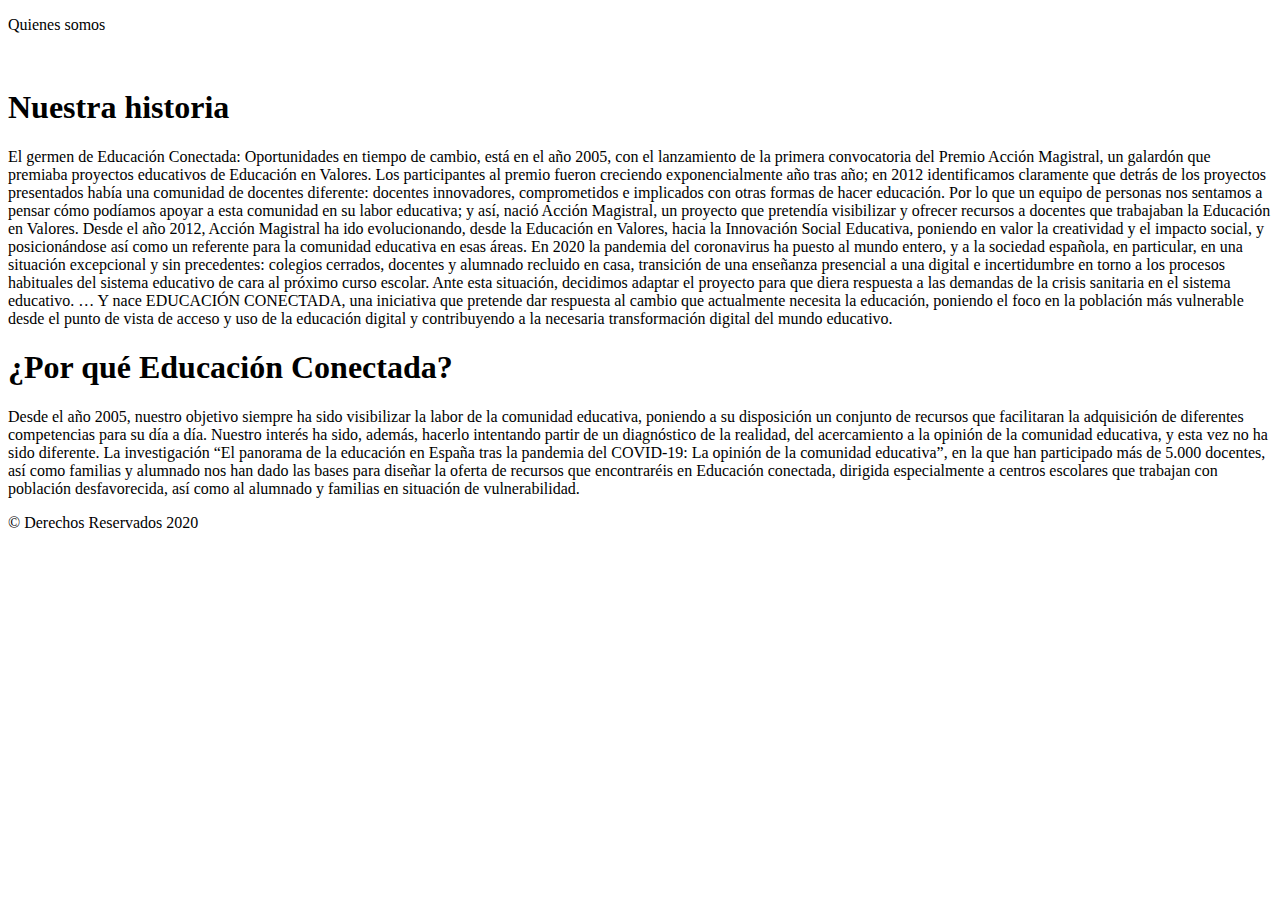
==== pages/marco.html @ 591fa791 "quienessomos" ====
<!DOCTYPE html>
<html lang="es">
<head>

  <title>Educacion</title>
  <link  href="css/estilosMarco.css" rel="stylesheet" type="text/css">

</head>
<body class="bd">

  <header>
    <p>Quienes somos</p><br/>
  </header>

  <nav> </nav>
  <main>
    <section>
      <article>
        <h1>Nuestra historia</h1>
        <p>
        El germen de Educación Conectada: Oportunidades en tiempo de cambio, está en el año 2005, con el lanzamiento de la primera convocatoria del Premio Acción Magistral, un galardón que premiaba proyectos educativos de Educación en Valores.

        Los participantes al premio fueron creciendo exponencialmente año tras año; en 2012 identificamos claramente que detrás de los proyectos presentados había una comunidad de docentes diferente: docentes innovadores, comprometidos e implicados con otras formas de hacer educación. Por lo que un equipo de personas nos sentamos a pensar cómo podíamos apoyar a esta comunidad en su labor educativa; y así, nació Acción Magistral, un proyecto que pretendía visibilizar y ofrecer recursos a docentes que trabajaban la Educación en Valores.

        Desde el año 2012, Acción Magistral ha ido evolucionando, desde la Educación en Valores, hacia la Innovación Social Educativa, poniendo en valor la creatividad y el impacto social, y posicionándose así como un referente para la comunidad educativa en esas áreas.

        En 2020 la pandemia del coronavirus ha puesto al mundo entero, y a la sociedad española, en particular, en una situación excepcional y sin precedentes: colegios cerrados, docentes y alumnado recluido en casa, transición de una enseñanza presencial a una digital e incertidumbre en torno a los procesos habituales del sistema educativo de cara al próximo curso escolar. Ante esta situación, decidimos adaptar el proyecto para que diera respuesta a las demandas de la crisis sanitaria en el sistema educativo.

        … Y nace EDUCACIÓN CONECTADA, una iniciativa que pretende dar respuesta al cambio que actualmente necesita la educación, poniendo el foco en la población más vulnerable desde el punto de vista de acceso y uso de la educación digital y contribuyendo a la necesaria transformación digital del mundo educativo.
        </p>
      </article>

      <article>
        <h1>¿Por qué Educación Conectada?</h1>
        <p>
          Desde el año 2005, nuestro objetivo siempre ha sido visibilizar la labor de la comunidad educativa, poniendo a su disposición un conjunto de recursos que facilitaran la adquisición de diferentes competencias para su día a día.

          Nuestro interés ha sido, además, hacerlo intentando partir de un diagnóstico de la realidad, del acercamiento a la opinión de la comunidad educativa, y esta vez no ha sido diferente. La investigación “El panorama de la educación en España tras la pandemia del COVID-19: La opinión de la comunidad educativa”, en la que han participado más de 5.000 docentes, así como familias y alumnado nos han dado las bases para diseñar la oferta de recursos que encontraréis en Educación conectada, dirigida especialmente a centros escolares que trabajan con población desfavorecida, así como al alumnado y familias en situación de vulnerabilidad.
        </p>
      </article>



    </section>
  </main>

  <footer>
    &copy; Derechos Reservados 2020
  </footer>

</body>
</html>
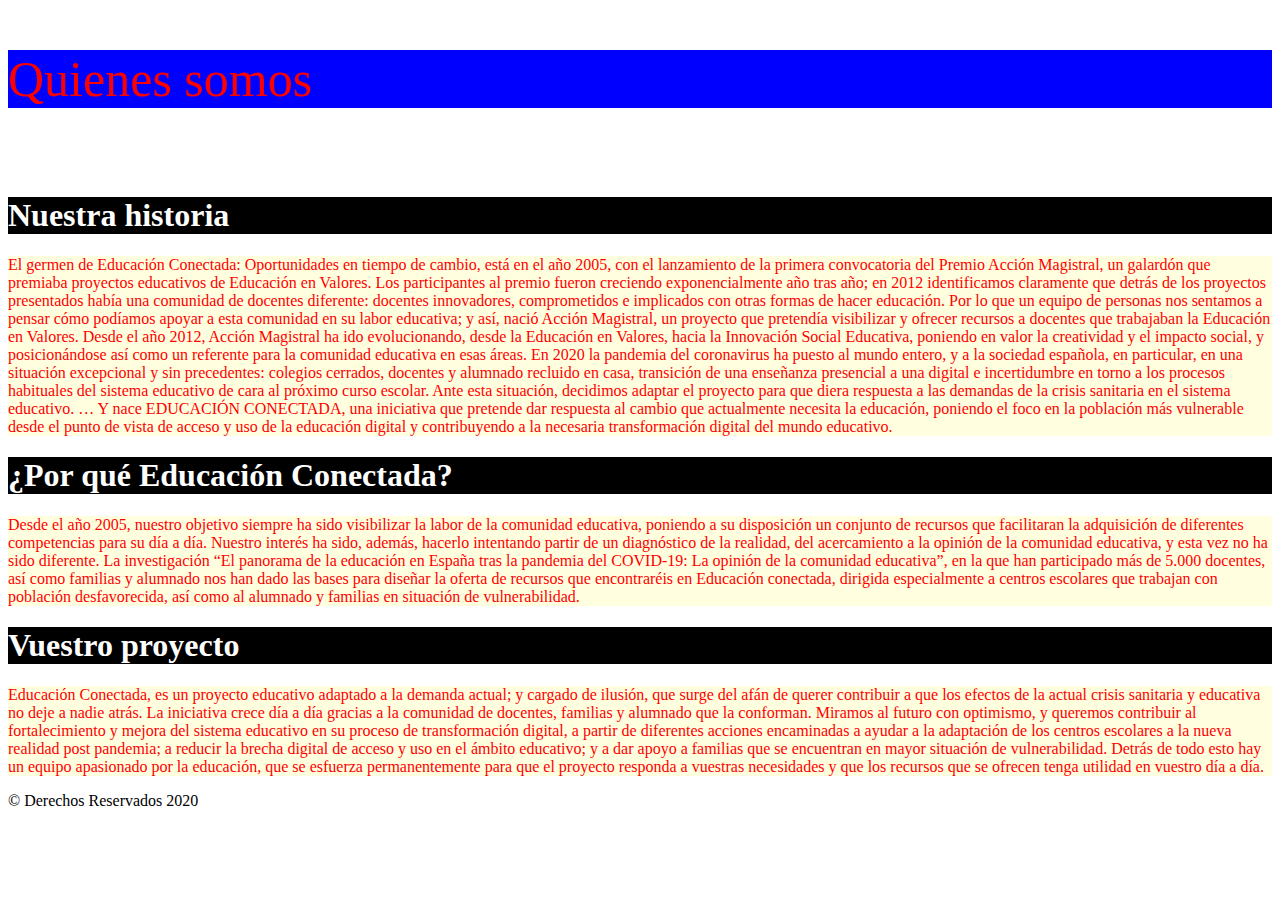
==== commit c45ae2f7: "Pagina Marco" ====
--- a/pages/marco.html
+++ b/pages/marco.html
@@ -3,13 +3,12 @@
 <head>
 
   <title>Educacion</title>
-  <link  href="css/estilosMarco.css" rel="stylesheet" type="text/css">
-
+  <link href="../css/estilosMarco.css" rel="stylesheet" type="text/css">
 </head>
 <body class="bd">
 
   <header>
-    <p>Quienes somos</p><br/>
+    <p id="pTitulo">Quienes somos</p><br/>
   </header>
 
   <nav> </nav>
@@ -39,7 +38,16 @@
         </p>
       </article>
 
+      <article>
+        <h1>Vuestro proyecto</h1>
+        <p>
+        Educación Conectada, es un proyecto educativo adaptado a la demanda actual; y cargado de ilusión, que surge del afán de querer contribuir a que los efectos de la actual crisis sanitaria y educativa no deje a nadie atrás. La iniciativa crece día a día gracias a la comunidad de docentes, familias y alumnado que la conforman.
 
+        Miramos al futuro con optimismo, y queremos contribuir al fortalecimiento y mejora del sistema educativo en su proceso de transformación digital, a partir de diferentes acciones encaminadas a ayudar a la adaptación de los centros escolares a la nueva realidad post pandemia; a reducir la brecha digital de acceso y uso  en el ámbito educativo; y a dar apoyo a familias que se encuentran en mayor situación de vulnerabilidad.
+
+        Detrás de todo esto hay un equipo apasionado por la educación, que se esfuerza permanentemente para que el proyecto responda a vuestras necesidades y que los recursos que se ofrecen tenga utilidad en vuestro día a día.
+        </p>
+      </article>
 
     </section>
   </main>
--- a/css/estilosMarco.css
+++ b/css/estilosMarco.css
@@ -0,0 +1,15 @@
+h1 {
+color: white;
+background-color: black;
+}
+
+p {
+color: red;
+background-color: lightyellow;
+}
+
+#pTitulo{
+   font-family: "gothic";
+   font-size: 50px;
+   background-color: blue;
+}
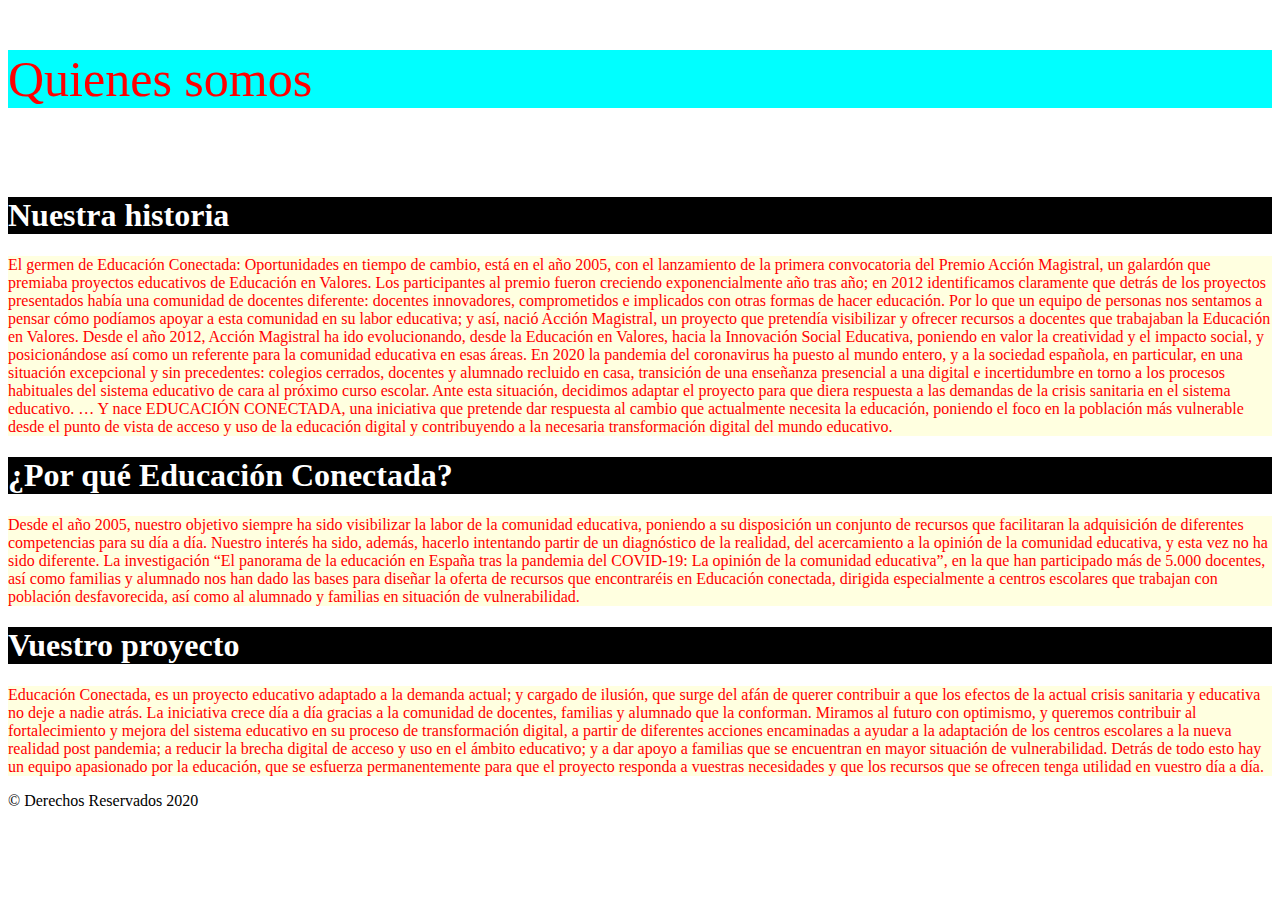
==== commit e6272109: "actualizacion estilos" ====
--- a/pages/marco.html
+++ b/pages/marco.html
@@ -11,7 +11,7 @@
     <p id="pTitulo">Quienes somos</p><br/>
   </header>
 
-  <nav> </nav>
+  <nav>  </nav>
   <main>
     <section>
       <article>
--- a/css/estilosMarco.css
+++ b/css/estilosMarco.css
@@ -11,5 +11,5 @@
 #pTitulo{
    font-family: "gothic";
    font-size: 50px;
-   background-color: blue;
+   background-color: #00FFFF;
 }
